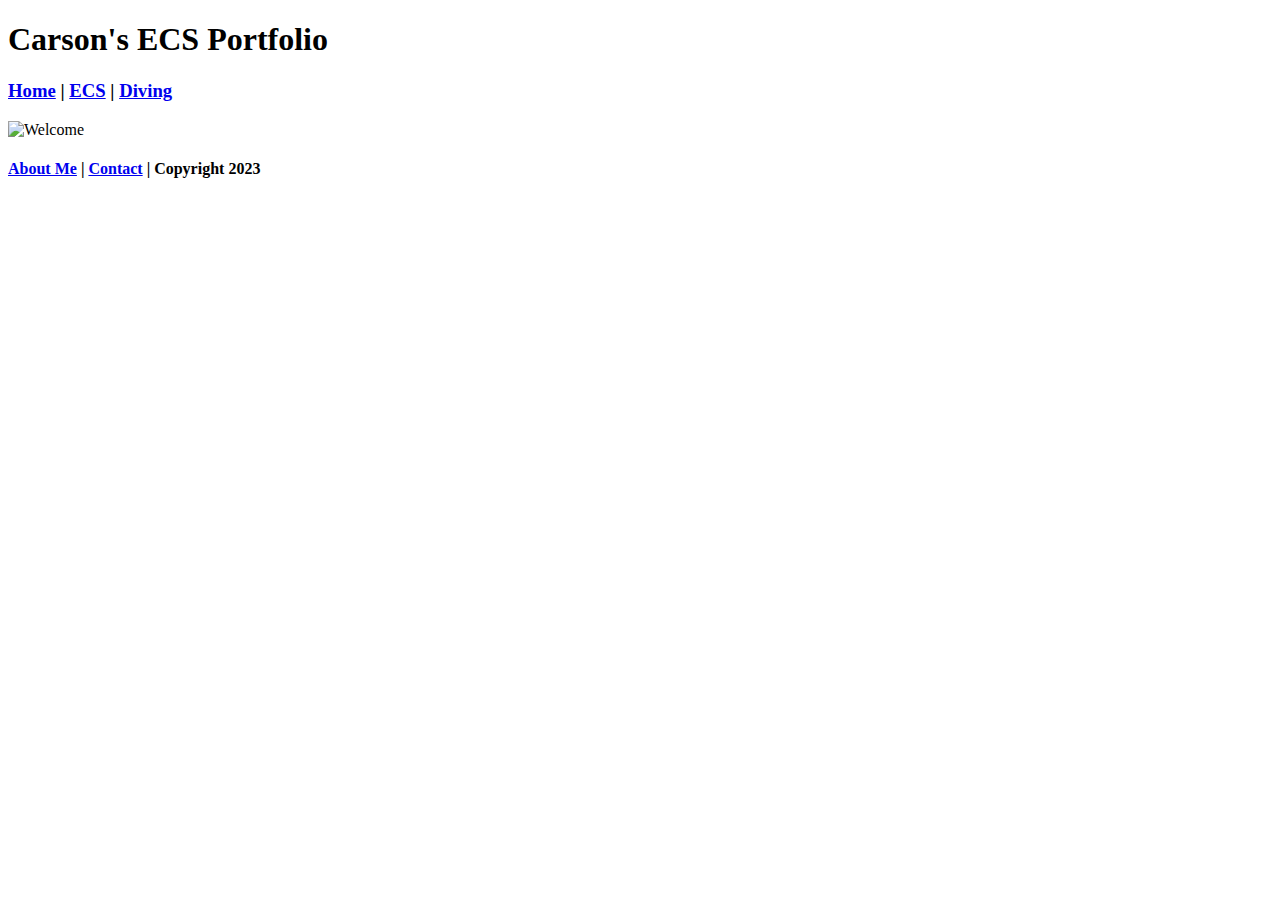
==== index.html @ a9b8a4be "Update and rename Index.html to index.html" ====
<!DOCTYPE html>
<html class="homePage">
<head>
	<!-- This is a comment! Text here will be ignored by the browser. -->
	<meta charset="UTF-8">
	<title>Carson's ECS Portfolio</title>
	<link href="myCSS.css" rel="stylesheet" type="text/css">
</head>
<body>
<div class="container">
  <div class="header">
  	<h1>Carson's ECS Portfolio</h1>
  </div>
  <div class="nav">
    <h3><a href="index.html">Home</a> | <a href="ecs/index.html">ECS</a> | <a href="diving/index.html">Diving</a> </h3>
  </div>
  <div class="content">
	 <img src="insert image" alt="Welcome" width="960" height="500">
  </div>
  <div class="footer">
    <h4> <a href="aboutme.html">About Me</a> | <a href="mailto:carsquar9559@granitesd.org">Contact</a>  | Copyright 2023</h4>
  </div>
</div>
</body>
</html>
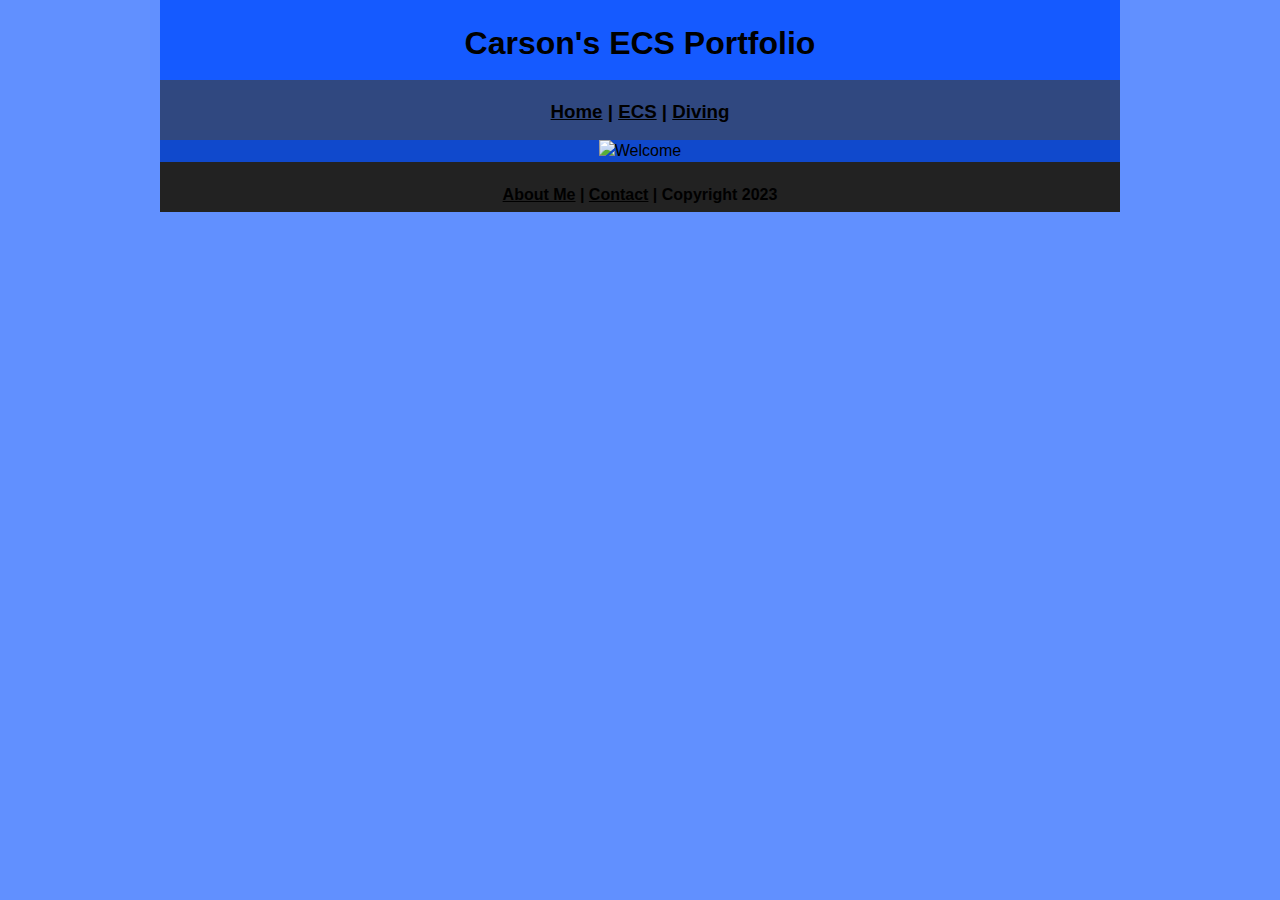
==== commit 5f91306a: "Update index.html" ====
--- a/index.html
+++ b/index.html
@@ -15,7 +15,7 @@
     <h3><a href="index.html">Home</a> | <a href="ecs/index.html">ECS</a> | <a href="diving/index.html">Diving</a> </h3>
   </div>
   <div class="content">
-	 <img src="insert image" alt="Welcome" width="960" height="500">
+	 <img src="images/WeLCOME.png" alt="Welcome" width="960" height="500">
   </div>
   <div class="footer">
     <h4> <a href="aboutme.html">About Me</a> | <a href="mailto:carsquar9559@granitesd.org">Contact</a>  | Copyright 2023</h4>
--- a/myCSS.css
+++ b/myCSS.css
@@ -0,0 +1,61 @@
+@charset "UTF-8";
+/* This is a comment! Text here will be ignored by the browser. */
+body {
+	font: 100%/1.4 Gill Sans, Verdana, Helvetica;
+	
+     background-color: #0A2D80;
+     margin: 0;
+     padding: 0;
+     color: #000;
+}
+.homePage {
+	background: #6190FF;
+}
+.container {
+	width: 960px;
+	margin: 0 auto;
+}
+.header {
+	background: #155AFF;
+	text-align: center;
+	margin: 0px;
+	padding: 5;
+	float: left;
+	width: 100%;
+	height: 80px;
+	
+}
+.nav {
+	background: #304880;
+	margin: 0px;
+	padding: 5;
+	float: left;
+	width: 100%;
+	height: 60px;
+	text-align: center;
+}
+.content {
+	background:#1049CC;
+	margin: 0px;
+	float: left;
+	width: 100%;
+	text-align: center;
+}
+.footer {
+	background:#222222;
+	margin: 0px;
+	float: left;
+	width: 100%;
+	height: 50px;
+	text-align: center;
+}
+a:link {
+     color: #000000;
+}
+a:visited {
+     color: #000;
+}
+a:hover, a:active, a:focus { 
+     text-decoration: underline;
+}
+
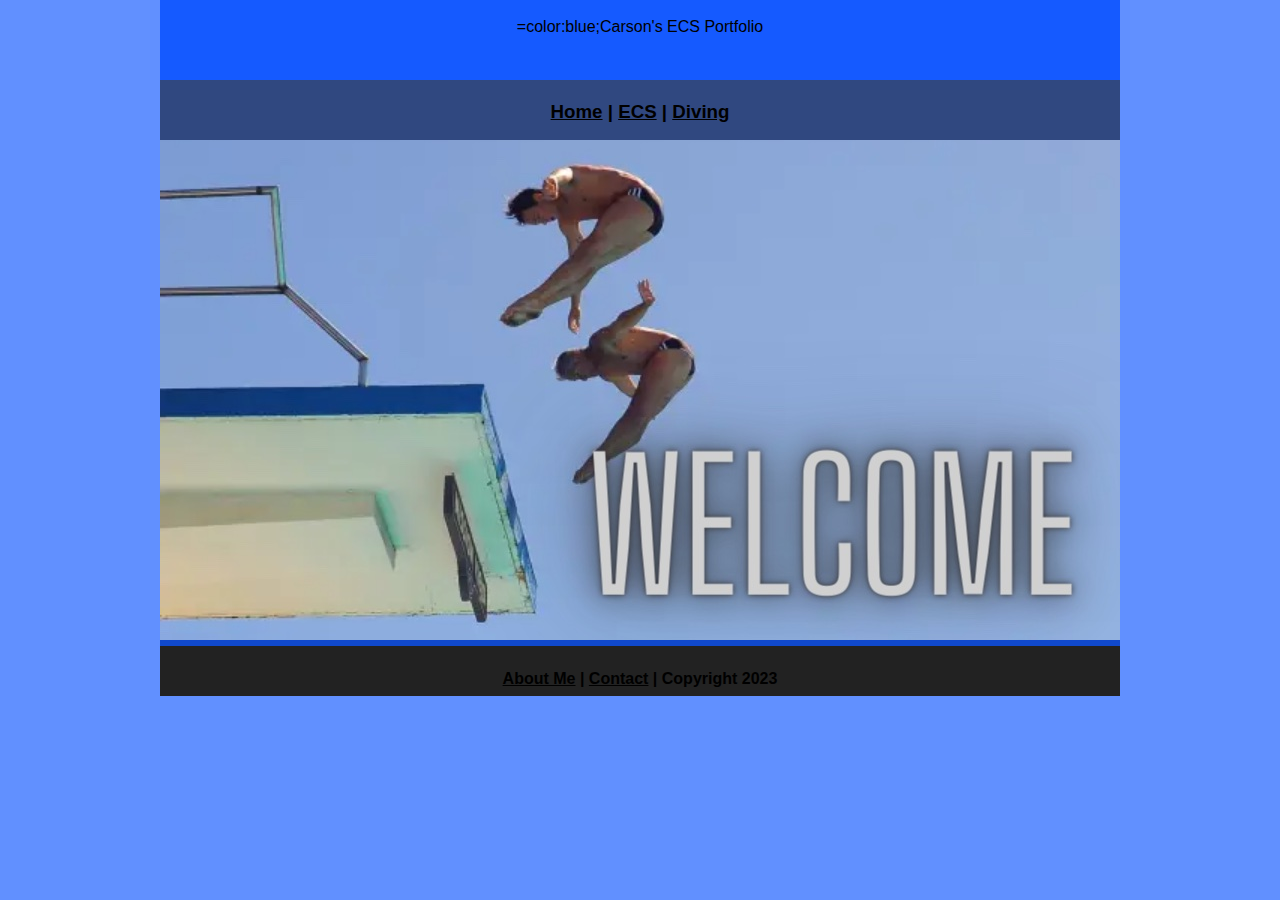
==== commit b80f474a: "Update index.html" ====
--- a/index.html
+++ b/index.html
@@ -9,13 +9,13 @@
 <body>
 <div class="container">
   <div class="header">
-  	<h1>Carson's ECS Portfolio</h1>
+  	<p>=color:blue;Carson's ECS Portfolio</h1>
   </div>
   <div class="nav">
     <h3><a href="index.html">Home</a> | <a href="ecs/index.html">ECS</a> | <a href="diving/index.html">Diving</a> </h3>
   </div>
   <div class="content">
-	 <img src="images/WeLCOME.png" alt="Welcome" width="960" height="500">
+	 <img src="images/WeLCOME.jpg" alt="Welcome" width="960" height="500">
   </div>
   <div class="footer">
     <h4> <a href="aboutme.html">About Me</a> | <a href="mailto:carsquar9559@granitesd.org">Contact</a>  | Copyright 2023</h4>
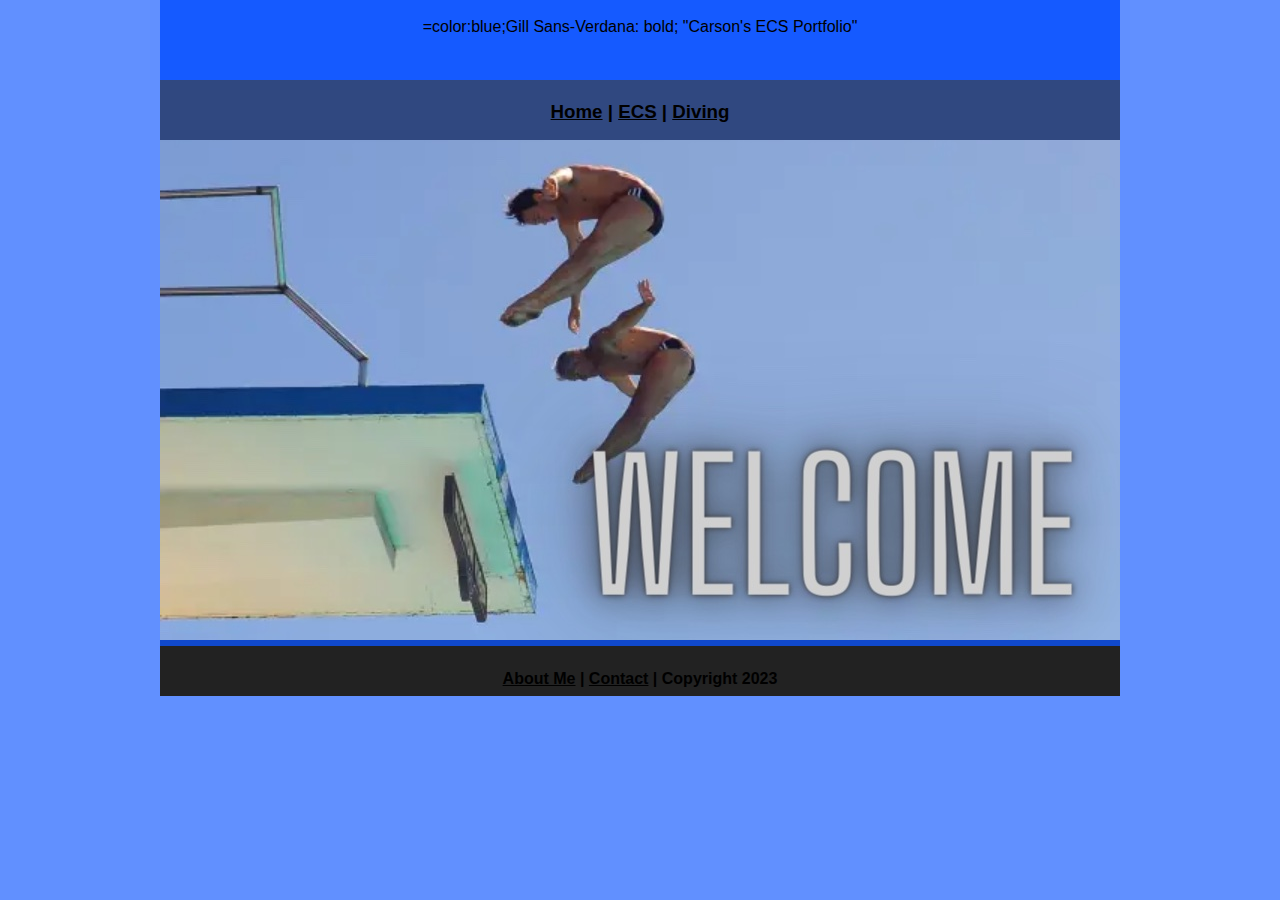
==== commit a41de292: "Update index.html" ====
--- a/index.html
+++ b/index.html
@@ -9,7 +9,7 @@
 <body>
 <div class="container">
   <div class="header">
-  	<p>=color:blue;Carson's ECS Portfolio</h1>
+	  <p>=color:blue;Gill Sans-Verdana: bold; "Carson's ECS Portfolio"</p>
   </div>
   <div class="nav">
     <h3><a href="index.html">Home</a> | <a href="ecs/index.html">ECS</a> | <a href="diving/index.html">Diving</a> </h3>
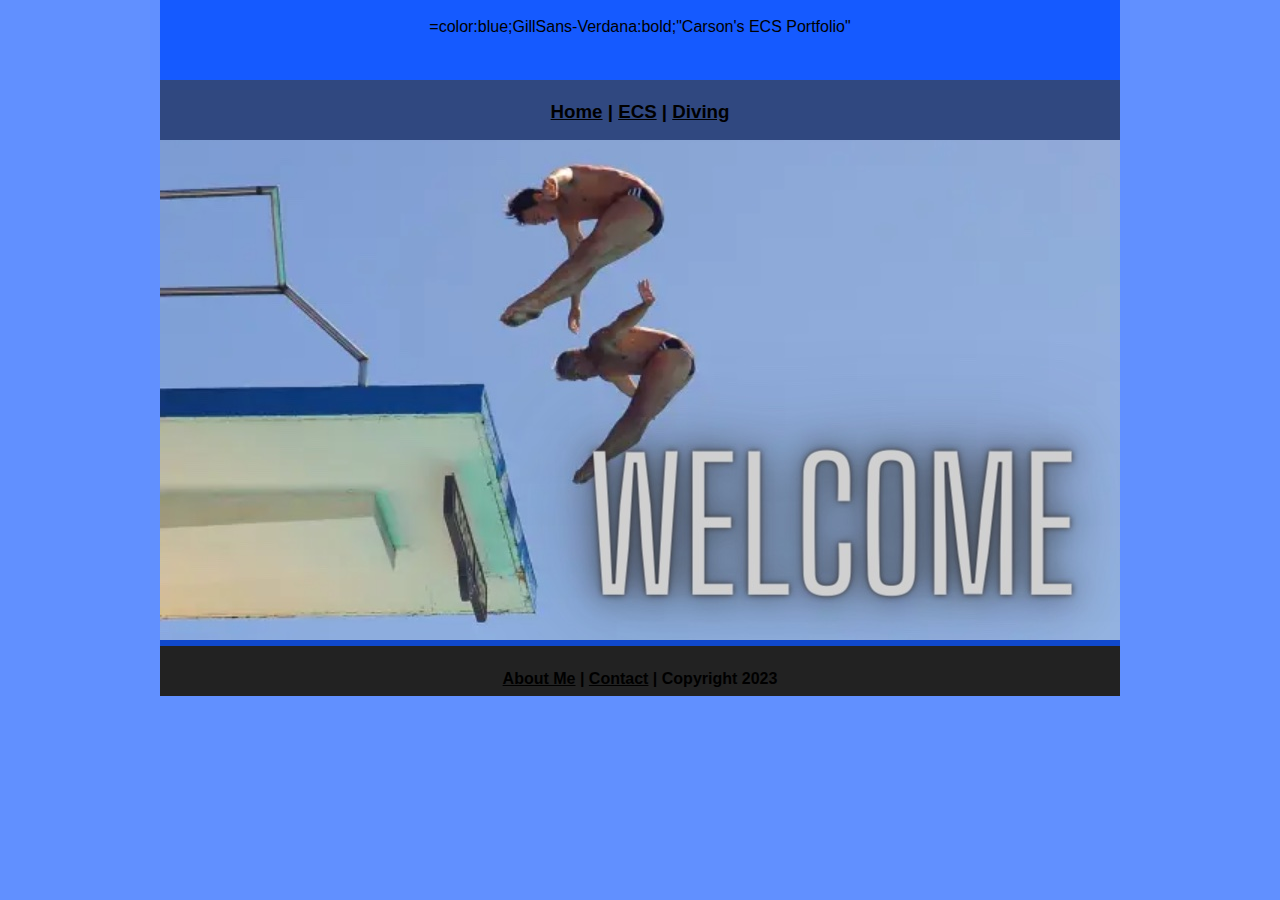
==== commit 3f14d257: "Update index.html" ====
--- a/index.html
+++ b/index.html
@@ -9,7 +9,7 @@
 <body>
 <div class="container">
   <div class="header">
-	  <p>=color:blue;Gill Sans-Verdana: bold; "Carson's ECS Portfolio"</p>
+	  <p>=color:blue;GillSans-Verdana:bold;"Carson's ECS Portfolio"</p>
   </div>
   <div class="nav">
     <h3><a href="index.html">Home</a> | <a href="ecs/index.html">ECS</a> | <a href="diving/index.html">Diving</a> </h3>
